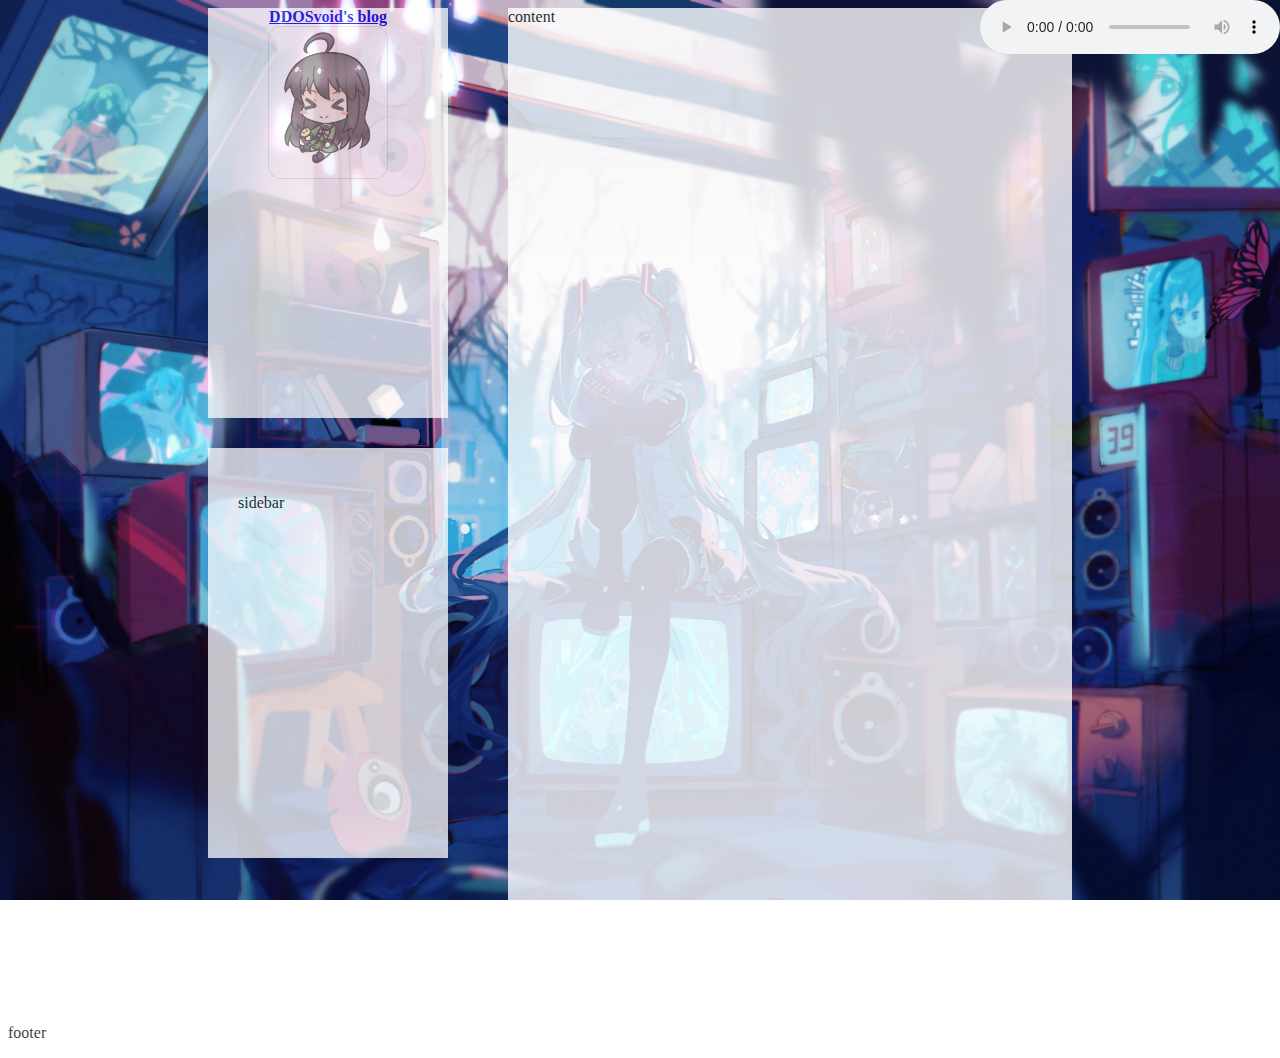
==== index.html @ 1eea6e66 "second commit XD" ====
<!DOCTYPE>
<html>
    <head>
        <meta charset="utf-8" >
        <style>
         html {
             box-sizing: border-box;
         }

         *, *::before, *::after {
             box-sizing: inherit; 
         }
         
         body {
             background-image: url('asset/pic/background.jpg');
             background-size: cover;
             background-position: 50% 50%;
             background-attachment: fixed;
             background-repeat: no-repeat;
         }
         
         #content {
             height: 1000px;
             margin-left: 500px;
             margin-right: 200px;
             background-color: white;
             opacity: 0.8;
         }
         
         #header {
             float: left;
             width: 240px;
             height: 410px;
             margin-left: 200px;
             margin-bottom: 30px;
             background-color: white;
             opacity: 0.75;
         }

         #sidebar {
             float: left;
             clear: left;
             width: 240px;
             height: 410px;
             padding: 30px;
             margin-left: 200px;
             /*margin-bottom: 50px;*/
             background-color: white;
             opacity: 0.75;
         }
         
         #footer {
             clear: both;
             background-color: white;
             opacity: 0.75;
         }

         .centerbox {
             text-align: center;
             margin: 0 auto;
         }

         .centerbox * {
             margin: 0 auto;
         }

         #avatar {
             border-width: thin;
             border-style: solid;
             border-color: #d9d9d9;
             border-radius: 10%;
             opacity: 0.75;
             position: relative;
             margin: 0 auto;
         }

         #fixed-test {
             position: fixed;
             right: 0px;
             top: 0px;
         }
         
        </style>
    </head>
    <body>
        <header id="header" >
            <div class="centerbox" style="font-weight: bold;">
                <a href="https://ddosvoid.github.io/ACMtemplate/" > DDOSvoid's blog </a>
                <img id="avatar" src="asset/pic/avatar.jpg" alt="avatar" width="120" >
            </div>
        </header>
        
        <aside id="sidebar" >
            <div>
                <p> sidebar </p>
            </div>
        </aside>
        
        <div id="content" >
            <p> content </p>
        </div>

        <div id="fixed-test" >
            <audio controls>
                <source src="asset/music/无名之歌.mp3" type="audio/mp3" >
            </audio>
        </div>
        
        <footer id="footer" >
            <div>
                <p> footer </p>
            </div>
        </footer>
    </body>
</html>
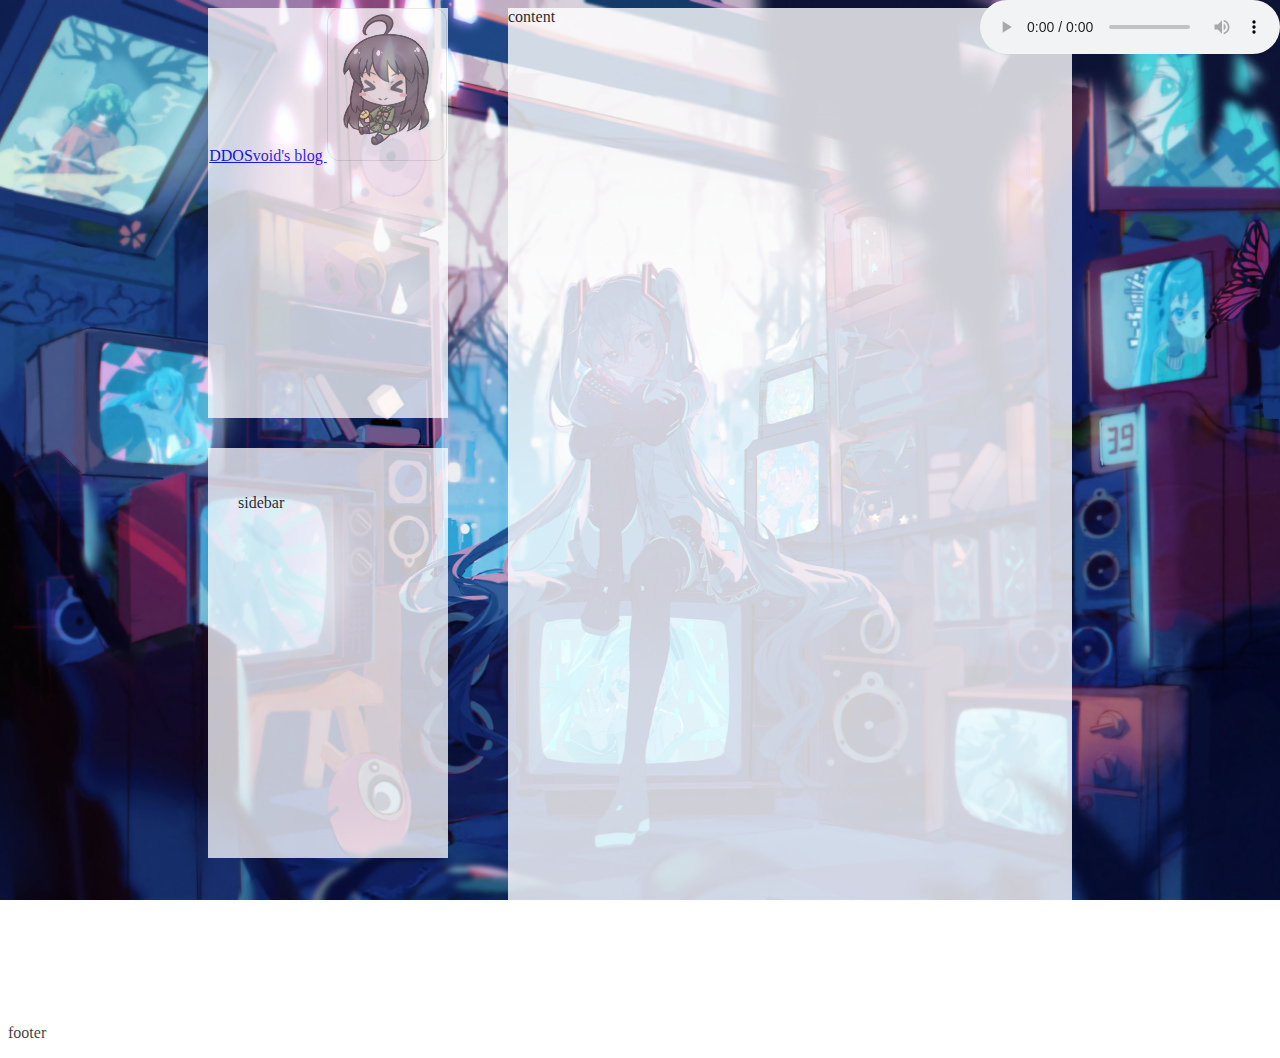
==== commit 2e5d1e64: "just a commit" ====
--- a/index.html
+++ b/index.html
@@ -2,6 +2,7 @@
 <html>
     <head>
         <meta charset="utf-8" >
+        <title> DDOSvoid's blog </title>
         <style>
          html {
              box-sizing: border-box;
@@ -84,7 +85,7 @@
     </head>
     <body>
         <header id="header" >
-            <div class="centerbox" style="font-weight: bold;">
+            <div class="centerbox" >
                 <a href="https://ddosvoid.github.io/ACMtemplate/" > DDOSvoid's blog </a>
                 <img id="avatar" src="asset/pic/avatar.jpg" alt="avatar" width="120" >
             </div>
@@ -102,7 +103,7 @@
 
         <div id="fixed-test" >
             <audio controls>
-                <source src="asset/music/无名之歌.mp3" type="audio/mp3" >
+                <source src="asset/music/Namae no Nai.mp3" type="audio/mp3" >
             </audio>
         </div>
         
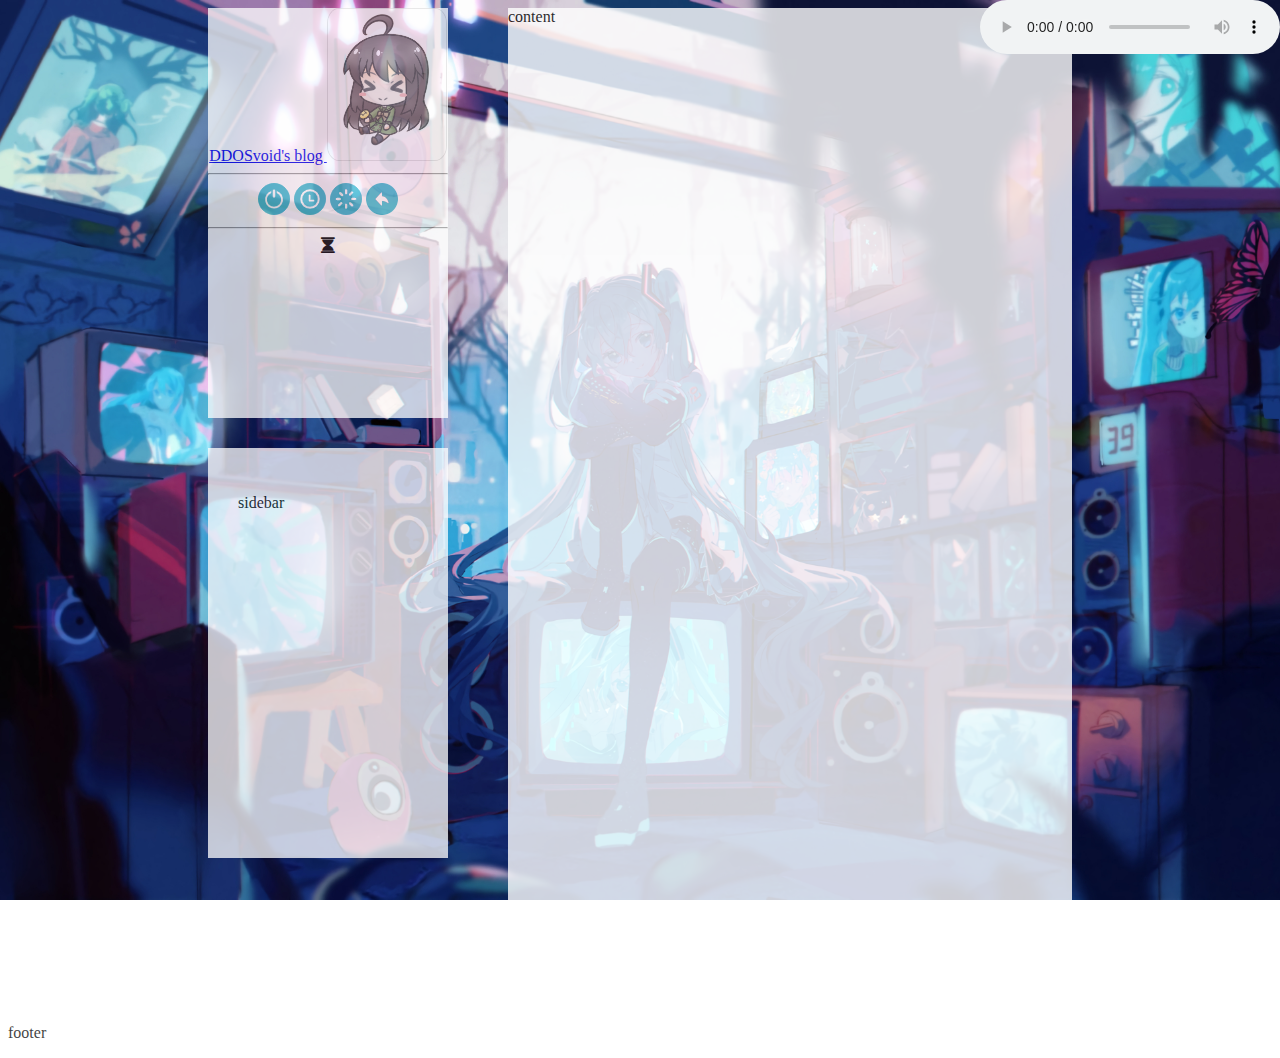
==== commit 069949c5: "= =" ====
--- a/index.html
+++ b/index.html
@@ -3,6 +3,7 @@
     <head>
         <meta charset="utf-8" >
         <title> DDOSvoid's blog </title>
+        <link rel="stylesheet" href="asset/font-awesome-4.7.0/css/font-awesome.min.css">
         <style>
          html {
              box-sizing: border-box;
@@ -56,12 +57,12 @@
              opacity: 0.75;
          }
 
-         .centerbox {
+         .center-box {
              text-align: center;
              margin: 0 auto;
          }
 
-         .centerbox * {
+         .center-box * {
              margin: 0 auto;
          }
 
@@ -80,14 +81,48 @@
              right: 0px;
              top: 0px;
          }
+
+         .sprite * {
+             display: inline-block;
+         }
+
+         .shutdown {
+             width: 32px; height: 32px;
+             background: url('asset/pic/css_sprites.png') -10px -10px;
+         }
+         .sleep {
+             width: 32px; height: 32px;
+             background: url('asset/pic/css_sprites.png') -62px -10px;
+         }
+         .reboot {
+             width: 32px; height: 32px;
+             background: url('asset/pic/css_sprites.png') -10px -62px;
+         }
+         .logoff {
+             width: 32px; height: 32px;
+             background: url('asset/pic/css_sprites.png') -62px -62px;
+         } 
          
         </style>
     </head>
     <body>
         <header id="header" >
-            <div class="centerbox" >
+            <div class="center-box" >
                 <a href="https://ddosvoid.github.io/ACMtemplate/" > DDOSvoid's blog </a>
                 <img id="avatar" src="asset/pic/avatar.jpg" alt="avatar" width="120" >
+            </div>
+            <hr>
+            <div class="center-box" >
+                <div class="sprite">
+                <span class="shutdown" ></span>
+                <span class="sleep" ></span>
+                <span class="reboot" ></span>
+                <span class="logoff" ></span>
+                </div>
+            </div>
+            <hr>
+            <div class="center-box" >
+                <i class="fa fa-hourglass" aria-hidden="true"></i>
             </div>
         </header>
         
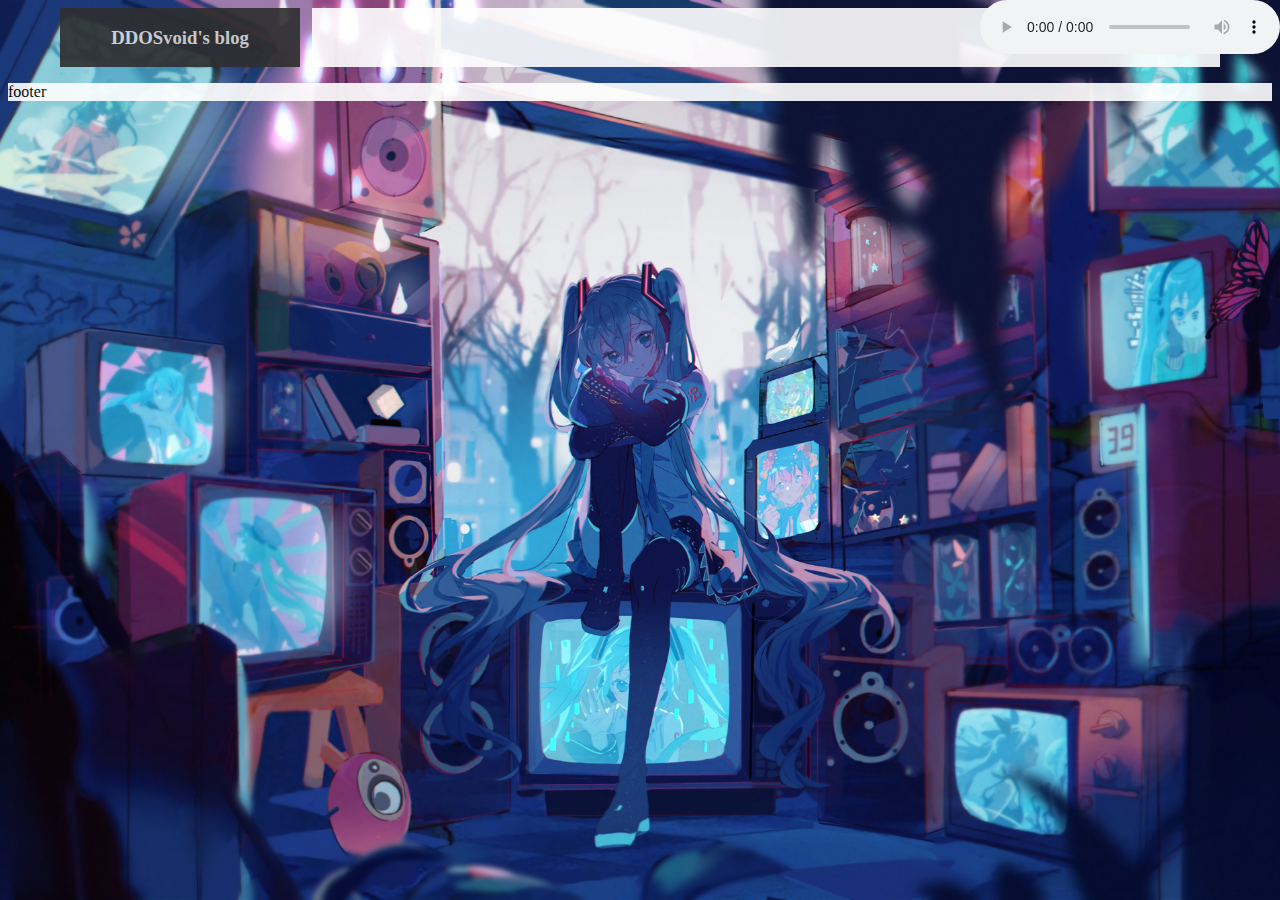
==== commit cb0715ba: "ahh" ====
--- a/index.html
+++ b/index.html
@@ -3,142 +3,34 @@
     <head>
         <meta charset="utf-8" >
         <title> DDOSvoid's blog </title>
-        <link rel="stylesheet" href="asset/font-awesome-4.7.0/css/font-awesome.min.css">
-        <style>
-         html {
-             box-sizing: border-box;
-         }
-
-         *, *::before, *::after {
-             box-sizing: inherit; 
-         }
-         
-         body {
-             background-image: url('asset/pic/background.jpg');
-             background-size: cover;
-             background-position: 50% 50%;
-             background-attachment: fixed;
-             background-repeat: no-repeat;
-         }
-         
-         #content {
-             height: 1000px;
-             margin-left: 500px;
-             margin-right: 200px;
-             background-color: white;
-             opacity: 0.8;
-         }
-         
-         #header {
-             float: left;
-             width: 240px;
-             height: 410px;
-             margin-left: 200px;
-             margin-bottom: 30px;
-             background-color: white;
-             opacity: 0.75;
-         }
-
-         #sidebar {
-             float: left;
-             clear: left;
-             width: 240px;
-             height: 410px;
-             padding: 30px;
-             margin-left: 200px;
-             /*margin-bottom: 50px;*/
-             background-color: white;
-             opacity: 0.75;
-         }
-         
-         #footer {
-             clear: both;
-             background-color: white;
-             opacity: 0.75;
-         }
-
-         .center-box {
-             text-align: center;
-             margin: 0 auto;
-         }
-
-         .center-box * {
-             margin: 0 auto;
-         }
-
-         #avatar {
-             border-width: thin;
-             border-style: solid;
-             border-color: #d9d9d9;
-             border-radius: 10%;
-             opacity: 0.75;
-             position: relative;
-             margin: 0 auto;
-         }
-
-         #fixed-test {
-             position: fixed;
-             right: 0px;
-             top: 0px;
-         }
-
-         .sprite * {
-             display: inline-block;
-         }
-
-         .shutdown {
-             width: 32px; height: 32px;
-             background: url('asset/pic/css_sprites.png') -10px -10px;
-         }
-         .sleep {
-             width: 32px; height: 32px;
-             background: url('asset/pic/css_sprites.png') -62px -10px;
-         }
-         .reboot {
-             width: 32px; height: 32px;
-             background: url('asset/pic/css_sprites.png') -10px -62px;
-         }
-         .logoff {
-             width: 32px; height: 32px;
-             background: url('asset/pic/css_sprites.png') -62px -62px;
-         } 
-         
-        </style>
+        <link rel="shortcut icon" href="assets/pic/favicon.png" >
+        <link rel="stylesheet" type="text/css" href="css/index.css" >
     </head>
     <body>
-        <header id="header" >
-            <div class="center-box" >
-                <a href="https://ddosvoid.github.io/ACMtemplate/" > DDOSvoid's blog </a>
-                <img id="avatar" src="asset/pic/avatar.jpg" alt="avatar" width="120" >
+        <main id="main" >
+            <header id="header" >
+                <div id="header-inner" >
+                    <div id="site-brand-container">
+                        <div id="site-meta" >
+                            <a id="brand" href="https://ddosvoid.github.io/ACMtemplate/" rel="start" > 
+                                <h3> DDOSvoid's blog </h3>
+                            </a>
+                        </div>
+                    </div>
+                    <div id="site-nav" >
+                        
+                    </div>
+                </div>
+                <aside id="sidebar" >
+                </aside>
+            </header>
+            <div id="content" >
             </div>
-            <hr>
-            <div class="center-box" >
-                <div class="sprite">
-                <span class="shutdown" ></span>
-                <span class="sleep" ></span>
-                <span class="reboot" ></span>
-                <span class="logoff" ></span>
-                </div>
-            </div>
-            <hr>
-            <div class="center-box" >
-                <i class="fa fa-hourglass" aria-hidden="true"></i>
-            </div>
-        </header>
+        </main>
         
-        <aside id="sidebar" >
-            <div>
-                <p> sidebar </p>
-            </div>
-        </aside>
-        
-        <div id="content" >
-            <p> content </p>
-        </div>
-
         <div id="fixed-test" >
             <audio controls>
-                <source src="asset/music/Namae no Nai.mp3" type="audio/mp3" >
+                <source src="assets/music/Namae no Nai.mp3" type="audio/mp3" >
             </audio>
         </div>
         
--- a/css/index.css
+++ b/css/index.css
@@ -0,0 +1,94 @@
+html {
+    box-sizing: border-box;
+}
+
+*, *::before, *::after {
+    box-sizing: inherit;
+}
+
+
+body {
+    background-image: url('../assets/pic/background.jpg');
+    background-size: cover;
+    background-position: 50% 50%;
+    background-attachment: fixed;
+    background-repeat: no-repeat;
+}
+
+
+#main * {
+    background-color: white;
+    opacity: 0.9;
+}
+#main {
+    display: flex;
+    align-items: stretch;
+    justify-content: space-between;
+    margin-left: auto; 
+    margin-right: auto;
+    width: 1160px;
+}
+
+
+#header {
+    width: 240px;
+}
+
+#header-inner {
+
+}
+
+#site-brand-container {
+    display: flex;
+    justify-content: center;
+    text-align: center;
+    background-color: #000;
+}
+
+#site-brand-container * {
+    background-color: #000;
+}
+
+#brand {
+    color: #fff;
+    opacity: 1;
+    text-decoration: none;
+}
+
+#site-meta {
+    
+}
+
+
+#sidebar {
+}
+
+#content {
+    width: 908px;
+}
+
+
+#footer {
+    background-color: white;
+    opacity: 0.9;
+}
+
+
+.center-box {
+    text-align: center;
+}
+
+
+#avatar {
+    border-width: thin;
+    border-style: solid;
+    border-color: #d9d9d9;
+    border-radius: 10%;
+}
+
+
+#fixed-test {
+    position: fixed;
+    right: 0px;
+    top: 0px;
+}
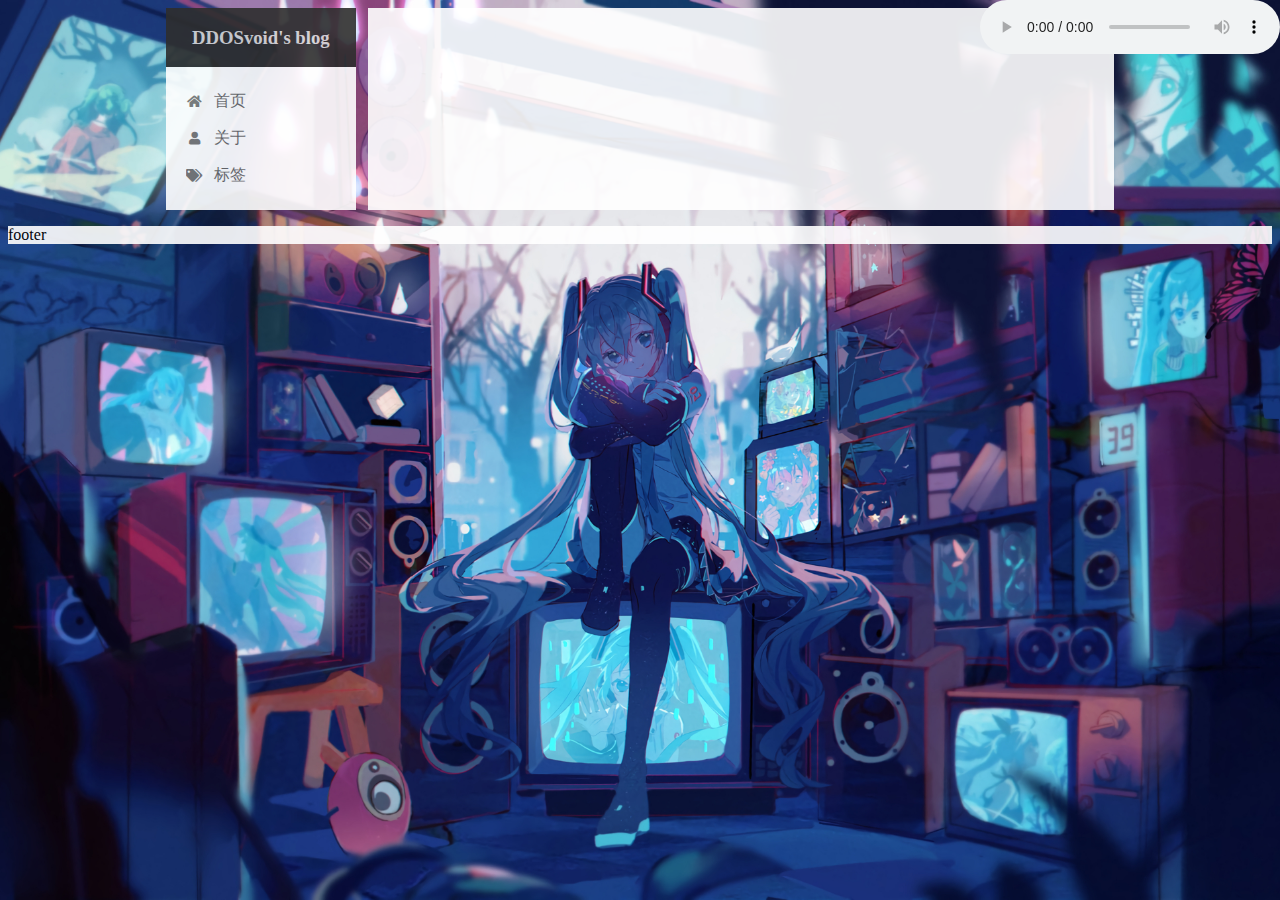
==== commit 331bb368: "= =" ====
--- a/index.html
+++ b/index.html
@@ -5,6 +5,8 @@
         <title> DDOSvoid's blog </title>
         <link rel="shortcut icon" href="assets/pic/favicon.png" >
         <link rel="stylesheet" type="text/css" href="css/index.css" >
+        <link rel="stylesheet" type="text/css" href="assets/fontawesome-free-5.15.3-web/css/all.css">
+        
     </head>
     <body>
         <main id="main" >
@@ -17,9 +19,29 @@
                             </a>
                         </div>
                     </div>
-                    <div id="site-nav" >
-                        
-                    </div>
+                    <nav id="site-nav" >
+                        <ul id="menu-nav" >
+                            <li class="menu-item" >
+                                <a class="menu-item-active" >
+                                    <i class="fa fa-home fa-fw" > </i>
+                                    首页
+                                </a>
+                            </li>
+                            <li class="menu-item" >
+                                <a class="menu-item-active" >
+                                    <i class="fa fa-user fa-fw" > </i>
+                                    关于
+                                </a>
+                            </li>
+                            <li class="menu-item" >
+                                <a class="menu-item-active" >
+                                    <i class="fa fa-tags fa-fw" > </i>
+                                    标签
+                                </a>
+                            </li>
+                            <li class="menu-item" > </li>
+                        </ul>
+                    </nav>
                 </div>
                 <aside id="sidebar" >
                 </aside>
--- a/css/index.css
+++ b/css/index.css
@@ -20,18 +20,19 @@
     background-color: white;
     opacity: 0.9;
 }
+
 #main {
     display: flex;
     align-items: stretch;
     justify-content: space-between;
     margin-left: auto; 
     margin-right: auto;
-    width: 1160px;
+    width: 75%;
 }
 
 
 #header {
-    width: 240px;
+    width: 20%;
 }
 
 #header-inner {
@@ -49,22 +50,41 @@
     background-color: #000;
 }
 
+#site-meta {
+    
+}
+
 #brand {
     color: #fff;
     opacity: 1;
     text-decoration: none;
 }
 
-#site-meta {
-    
+#menu-nav {
+    margin: 0;
+    padding: 1em 0;
 }
 
+.menu-item {
+    list-style: none;
+    display: block;
+}
+
+.menu-item-active {
+    padding: 8px 20px;
+    display: block;
+}
+
+.menu-item-active .fa {
+    font-size: 13px;
+    margin-right: 8px;
+}
 
 #sidebar {
 }
 
 #content {
-    width: 908px;
+    width: calc(80% - 12px);
 }
 
 
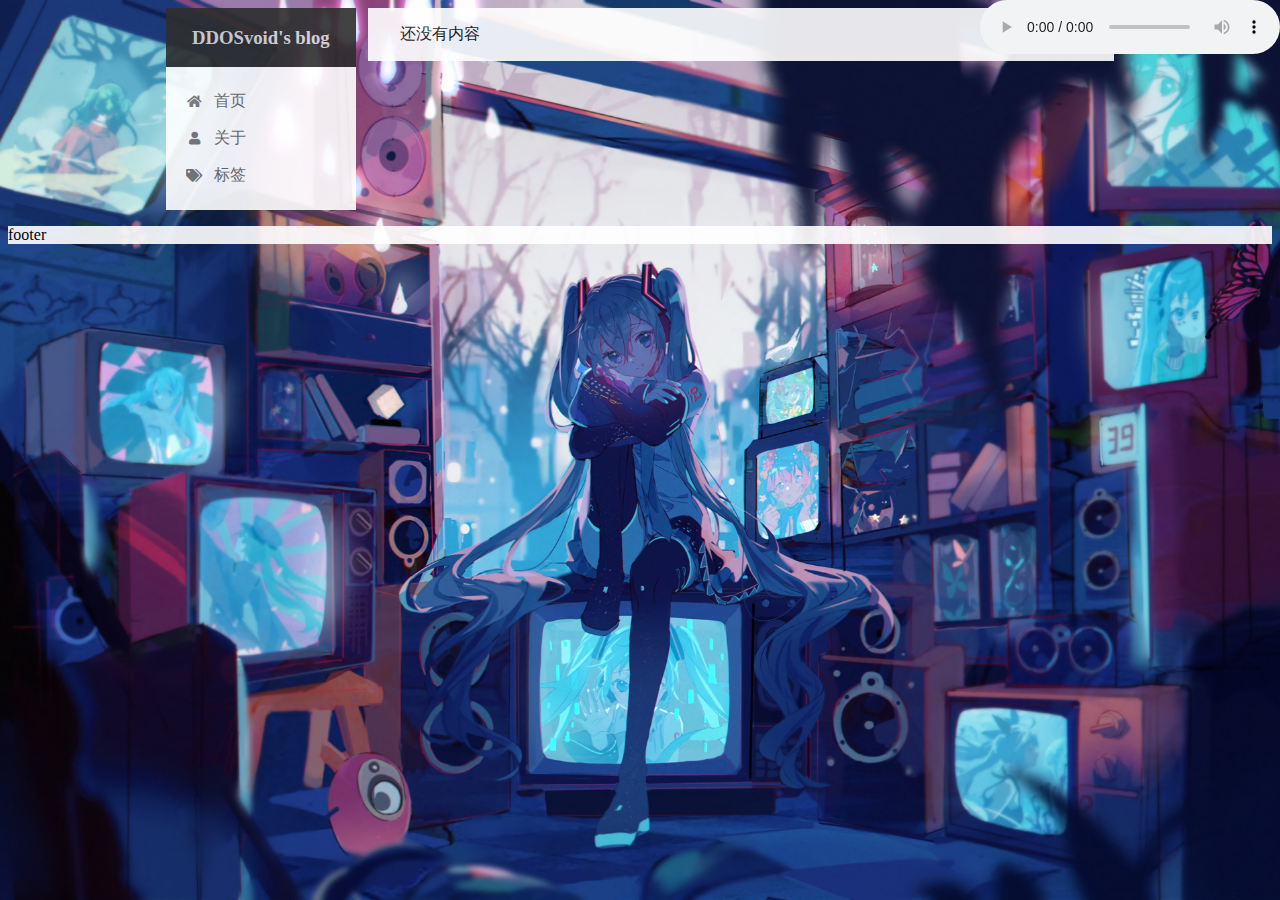
==== commit 9a5e4144: "demo" ====
--- a/index.html
+++ b/index.html
@@ -4,7 +4,7 @@
         <meta charset="utf-8" >
         <title> DDOSvoid's blog </title>
         <link rel="shortcut icon" href="assets/pic/favicon.png" >
-        <link rel="stylesheet" type="text/css" href="css/index.css" >
+        <link rel="stylesheet" type="text/css" href="css/style.css" >
         <link rel="stylesheet" type="text/css" href="assets/fontawesome-free-5.15.3-web/css/all.css">
         
     </head>
@@ -14,7 +14,7 @@
                 <div id="header-inner" >
                     <div id="site-brand-container">
                         <div id="site-meta" >
-                            <a id="brand" href="https://ddosvoid.github.io/ACMtemplate/" rel="start" > 
+                            <a id="brand" href="index.html" rel="start" > 
                                 <h3> DDOSvoid's blog </h3>
                             </a>
                         </div>
@@ -22,19 +22,19 @@
                     <nav id="site-nav" >
                         <ul id="menu-nav" >
                             <li class="menu-item" >
-                                <a class="menu-item-active" >
+                                <a class="menu-item-active" href="index.html" >
                                     <i class="fa fa-home fa-fw" > </i>
                                     首页
                                 </a>
                             </li>
                             <li class="menu-item" >
-                                <a class="menu-item-active" >
+                                <a class="menu-item-active" href="pages/about.html" >
                                     <i class="fa fa-user fa-fw" > </i>
                                     关于
                                 </a>
                             </li>
                             <li class="menu-item" >
-                                <a class="menu-item-active" >
+                                <a class="menu-item-active" href="pages/tag.html">
                                     <i class="fa fa-tags fa-fw" > </i>
                                     标签
                                 </a>
@@ -47,6 +47,7 @@
                 </aside>
             </header>
             <div id="content" >
+                <p style="text-indent: 2em;" > 还没有内容 </p>
             </div>
         </main>
         
--- a/css/style.css
+++ b/css/style.css
@@ -0,0 +1,116 @@
+html {
+    box-sizing: border-box;
+}
+
+*, *::before, *::after {
+    box-sizing: inherit;
+}
+
+
+body {
+    background-image: url('../assets/pic/background.jpg');
+    background-size: cover;
+    background-position: 50% 50%;
+    background-attachment: fixed;
+    background-repeat: no-repeat;
+}
+
+
+#main * {
+    background-color: white;
+    opacity: 0.9;
+}
+
+#main {
+    display: flex;
+    justify-content: space-between;
+    align-items: flex-start;
+    margin-left: auto; 
+    margin-right: auto;
+    width: 75%;
+}
+
+
+#header {
+    width: 20%;
+}
+
+#header-inner {
+    
+}
+
+#site-brand-container {
+    display: flex;
+    justify-content: center;
+    text-align: center;
+    background-color: #000;
+}
+
+#site-brand-container * {
+    background-color: #000;
+}
+
+#site-meta {
+    
+}
+
+#brand {
+    color: #fff;
+    opacity: 1;
+    text-decoration: none;
+}
+
+#menu-nav {
+    margin: 0;
+    padding: 1em 0;
+}
+
+.menu-item {
+    list-style: none;
+    display: block;
+}
+
+.menu-item-active {
+    padding: 8px 20px;
+    display: block;
+    color: #000;
+    text-decoration: none;
+}
+
+.menu-item-active .fa {
+    font-size: 13px;
+    margin-right: 8px;
+}
+
+#sidebar {
+}
+
+#content {
+    width: calc(80% - 12px);
+}
+
+
+#footer {
+    background-color: white;
+    opacity: 0.9;
+}
+
+
+.center-box {
+    text-align: center;
+}
+
+
+#avatar {
+    border-width: thin;
+    border-style: solid;
+    border-color: #d9d9d9;
+    border-radius: 10%;
+}
+
+
+#fixed-test {
+    position: fixed;
+    right: 0px;
+    top: 0px;
+}
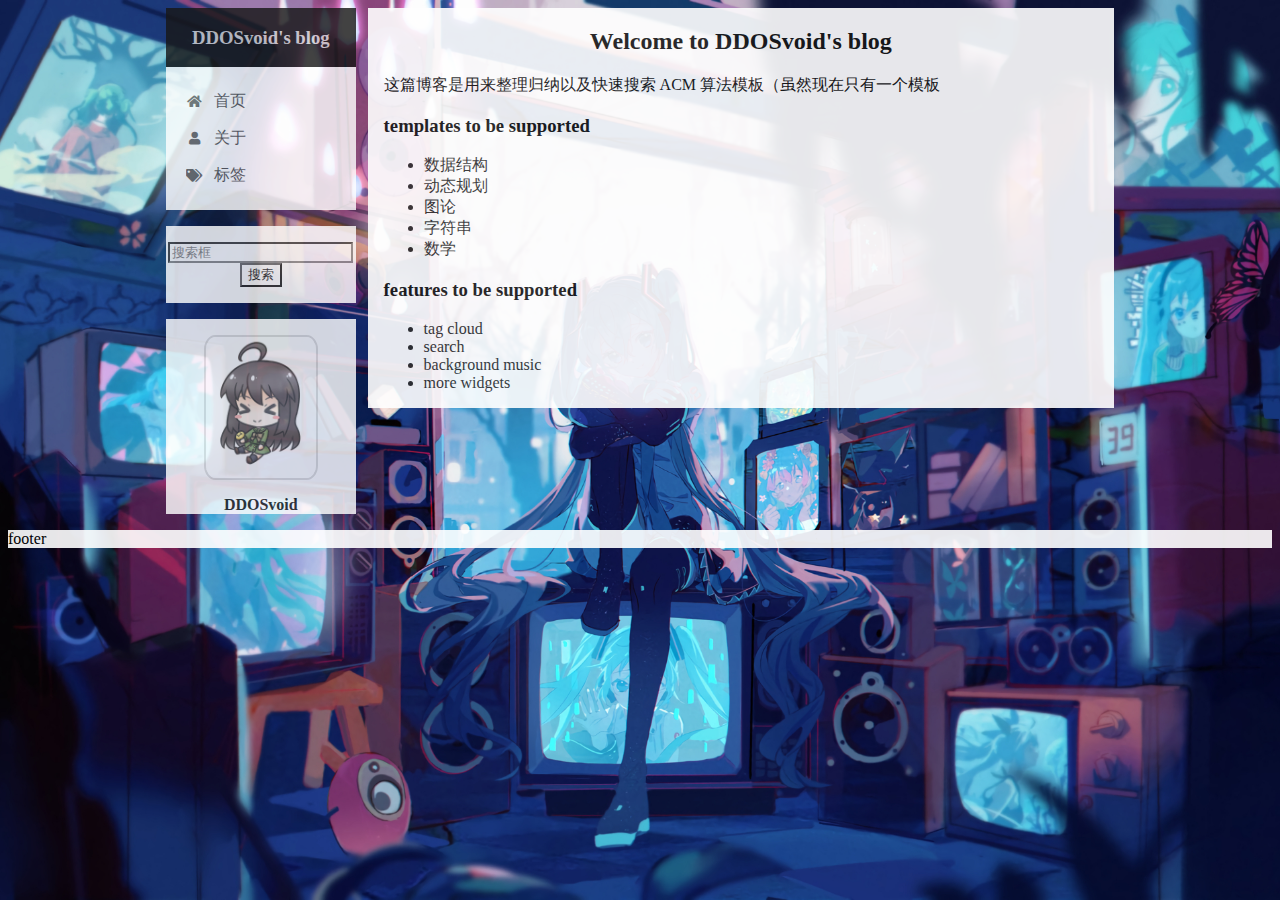
==== commit 75d21959: "final demo" ====
--- a/index.html
+++ b/index.html
@@ -43,20 +43,41 @@
                         </ul>
                     </nav>
                 </div>
+                <div id="search-bar" >
+                    <form>
+                        <input type="text" placeholder="搜索框" >
+                        <input type="submit" value="搜索" >
+                    </form>
+                </div>
                 <aside id="sidebar" >
+                    <div id="avatar-box" >
+                        <img id="avatar" src="assets/pic/avatar.jpg" alt="avatar" width="60%" >
+                    </div>
+                    <div id="uesr-id" style="text-align: center; font-weight: 600" >
+                        DDOSvoid 
+                    </div>
                 </aside>
             </header>
             <div id="content" >
-                <p style="text-indent: 2em;" > 还没有内容 </p>
+                <h2 align="center" > Welcome to DDOSvoid's blog </h2>
+                <p> 这篇博客是用来整理归纳以及快速搜索 ACM 算法模板（虽然现在只有一个模板 </p>
+                <h3> templates to be supported </h3>
+                <ul>
+                    <li> 数据结构 </li>
+                    <li> 动态规划 </li>
+                    <li> 图论 </li>
+                    <li> 字符串 </li>
+                    <li> 数学 </li>
+                </ul>
+                <h3> features to be supported </h3>
+                <ul>
+                    <li> tag cloud </li>
+                    <li> search </li>
+                    <li> background music </li>
+                    <li> more widgets </li>
+                </ul>
             </div>
         </main>
-        
-        <div id="fixed-test" >
-            <audio controls>
-                <source src="assets/music/Namae no Nai.mp3" type="audio/mp3" >
-            </audio>
-        </div>
-        
         <footer id="footer" >
             <div>
                 <p> footer </p>
--- a/css/style.css
+++ b/css/style.css
@@ -33,6 +33,7 @@
 
 #header {
     width: 20%;
+    background-color: transparent; 
 }
 
 #header-inner {
@@ -82,11 +83,35 @@
     margin-right: 8px;
 }
 
+#search-bar {
+    margin: 1em 0;
+    padding: 1em 0;
+    text-align: center;
+}
+
+#search-bar form {
+    margin: 0;
+}
+
 #sidebar {
 }
 
+#avatar-box {
+    padding: 1em 0;
+    text-align: center;
+    
+}
+
+#avatar {
+    border-width: 2px;
+    border-style: solid;
+    border-color: #d9d9d9;
+    border-radius: 10%;
+} 
+
 #content {
     width: calc(80% - 12px);
+    padding: 0 1em;
 }
 
 
@@ -96,19 +121,6 @@
 }
 
 
-.center-box {
-    text-align: center;
-}
-
-
-#avatar {
-    border-width: thin;
-    border-style: solid;
-    border-color: #d9d9d9;
-    border-radius: 10%;
-}
-
-
 #fixed-test {
     position: fixed;
     right: 0px;
